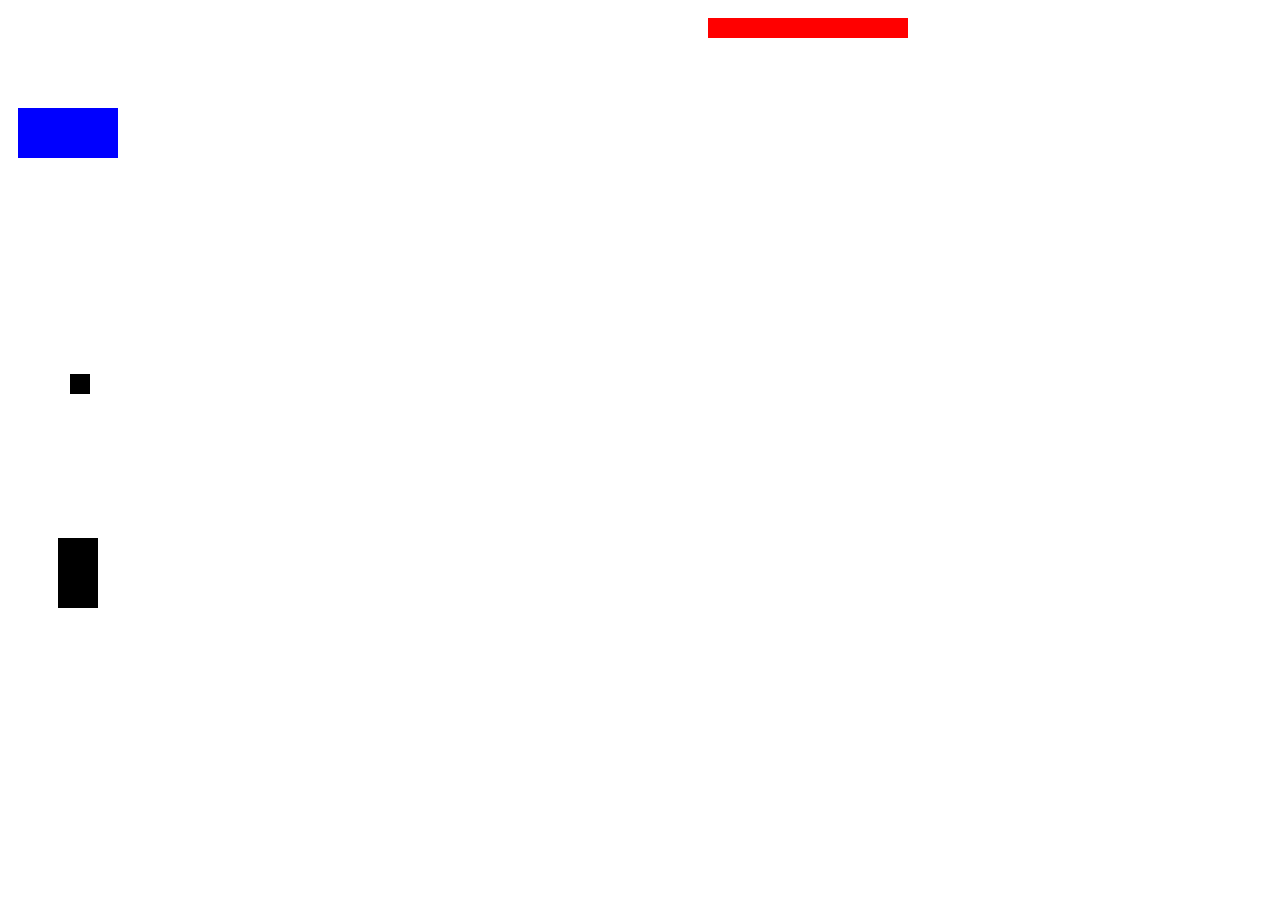
==== Blimp-wars.htm @ 558eb97d "Add files via upload" ====
﻿<!DOCKTYPE html>
<html>
<head>
<title>Blimp wars</title>
</head>

<body>
<script>

var canvas = document.createElement('canvas');
var WIDTH = 900;
var HEIGHT = 600;
canvas.width = WIDTH;
canvas.height = HEIGHT;
var c = canvas.getContext('2d');
window.addEventListener('load', start);

// variables
var blimpX = 10;
var blimpY = 100;
var spaceDown = false;
var leftDown = false;
var rightDown = false;
var blimpWidth = 100;
var blimpHeight = 50;
var blimpSpeed = 5;
var maxHealth = 10
var blimpHealth = maxHealth;
var enemyHeight = 70;
var enemyWidth = 40;
var enemyX = 50;
var enemyY = HEIGHT - enemyHeight;
var enemyHealth = 1;
var cannonX = 300;
var cannonY = 300;
var bombX = -50;
var bombY = -50;
var bombHeight = 30;
var bombWidth = 30;
var level = 1;
healthBarWidth = 200;

function start() {
window.requestAnimationFrame(gameLoop);
window.addEventListener('keydown', keyDown);
window.addEventListener('keyup', keyUp);
}

function gameLoop() {
window.requestAnimationFrame(gameLoop);
if (!blimpHealth <= 0) {
draw();
move();
enemyShoot();
touchingCannon();
dropBomb();
touchingBomb();
} else {
c.textAlign = 'center';
c.font = '60px sans-serif';
c.fillStyle = 'black';
c.fillText('You Lose', WIDTH / 2, HEIGHT / 2);
c.font = '40px sans-serif';
c.fillText('Your Score Was ' + String(level), WIDTH / 2, HEIGHT / 2 + 70);
}
}

function draw() {
c.clearRect(0, 0, WIDTH, HEIGHT);
c.fillStyle = 'blue';
// draw blimp
c.fillRect(blimpX, blimpY, blimpWidth, blimpHeight);
// draw enemy/gun thingy trying to shoot the blimp down
c.fillStyle = 'black';
c.fillRect(enemyX, enemyY, enemyWidth, enemyHeight);
// draw cannonball
c.fillRect(cannonX, cannonY, 20, 20);
// draw bomb
c.fillStyle = 'red';
c.fillRect(bombX, bombY, bombWidth, bombHeight);
// draw health bar
c.fillStyle = 'black';
c.fillRect(WIDTH - healthBarWidth, 10, healthBarWidth, 20);
c.fillStyle = 'red';
c.fillRect(WIDTH - healthBarWidth, 10, blimpHealth / maxHealth * healthBarWidth, 20);
}

function keyDown(event) {
if (event.key === 'ArrowRight') {
rightDown = true;
}
if (event.key === 'ArrowLeft') {
leftDown = true;
}
if (event.key === ' ') {
spaceDown = true;
}
}

function keyUp(event) {
if (event.key === 'ArrowRight') {
rightDown = false;
}
if (event.key === 'ArrowLeft') {
leftDown = false;
}
if (event.key === ' ') {
spaceDown = false;
}
}

function move() {
if (leftDown && blimpX > 0) {
blimpX -= blimpSpeed;
}
if (rightDown && blimpX < WIDTH - blimpWidth) {
blimpX += blimpSpeed;
}
}

var shooting = 0;
var copyBlimpX = 0;
var copyBlimpY = 0;
function enemyShoot() {
if (shooting < 1) {
shooting = 100;
cannonX = enemyX;
cannonY = enemyY;
copyBlimpX = blimpX + blimpWidth / 2;
copyBlimpY = blimpY;
} else {
shooting -= 1;
if (copyBlimpX < cannonX) {
cannonX -= 3;
}
if (copyBlimpX > cannonX) {
cannonX += 3;
}
cannonY -= Math.ceil(level / 5) + 3;
}
}

function touchingCannon() {
if (cannonY < blimpY + blimpHeight && cannonX >= blimpX && cannonX <= blimpX + blimpWidth) {
blimpHealth -= 1;
shooting = 0;
}
}

canDropBomb = true;
function dropBomb() {
if (spaceDown && canDropBomb) {
bombX = blimpX + blimpWidth / 2;
bombY = blimpY;
canDropBomb = false;
}
if (!canDropBomb) {
bombY += 3;
}
if (bombY > HEIGHT - bombHeight) {
canDropBomb = true;
}
if (canDropBomb) {
bombX = -50;
bombY = -50;
}
}

function touchingBomb() {
//console.log(canDropBomb);
if (bombY > HEIGHT - enemyHeight && bombX + bombWidth >= enemyX && bombX < enemyX + enemyWidth) {
canDropBomb = true;
moveEnemy();
}
}

function moveEnemy() {
enemyHealth -= 1;
if (enemyHealth <= 0) {
level ++;
enemyX = Math.random() * (WIDTH - blimpWidth);
enemyHealth = Math.ceil(level / 5);
}
}

document.body.appendChild(canvas);

</script>
</body>
</html>
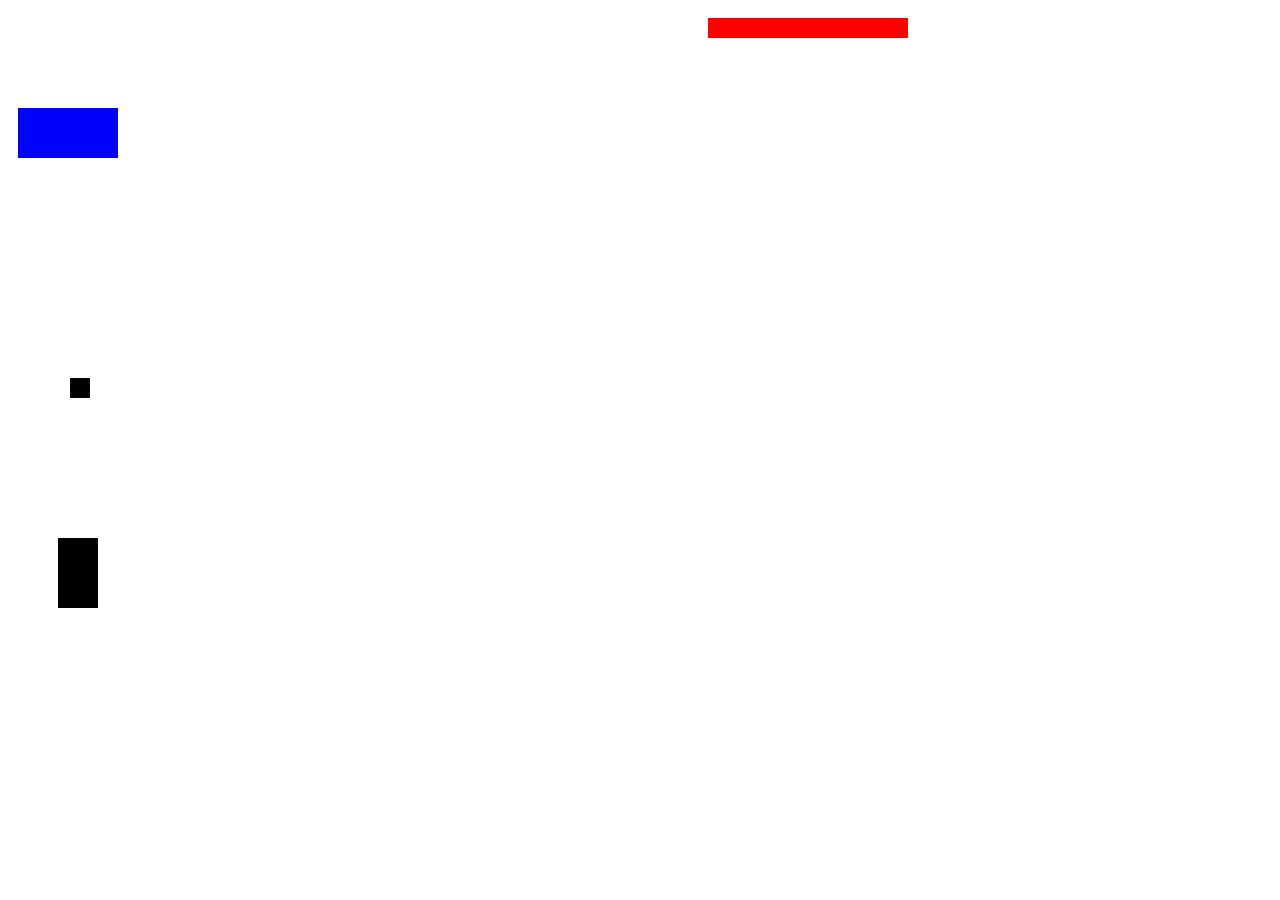
==== commit 1328c30c: "Update Blimp-wars.htm" ====
--- a/Blimp-wars.htm
+++ b/Blimp-wars.htm
@@ -141,7 +141,7 @@
 }
 
 function touchingCannon() {
-if (cannonY < blimpY + blimpHeight && cannonX >= blimpX && cannonX <= blimpX + blimpWidth) {
+if (cannonY < blimpY + blimpHeight && cannonX >= blimpX && cannonX <= blimpX + blimpWidth && cannonY - 20 > blimpY) {
 blimpHealth -= 1;
 shooting = 0;
 }
@@ -187,4 +187,4 @@
 
 </script>
 </body>
-</html>+</html>
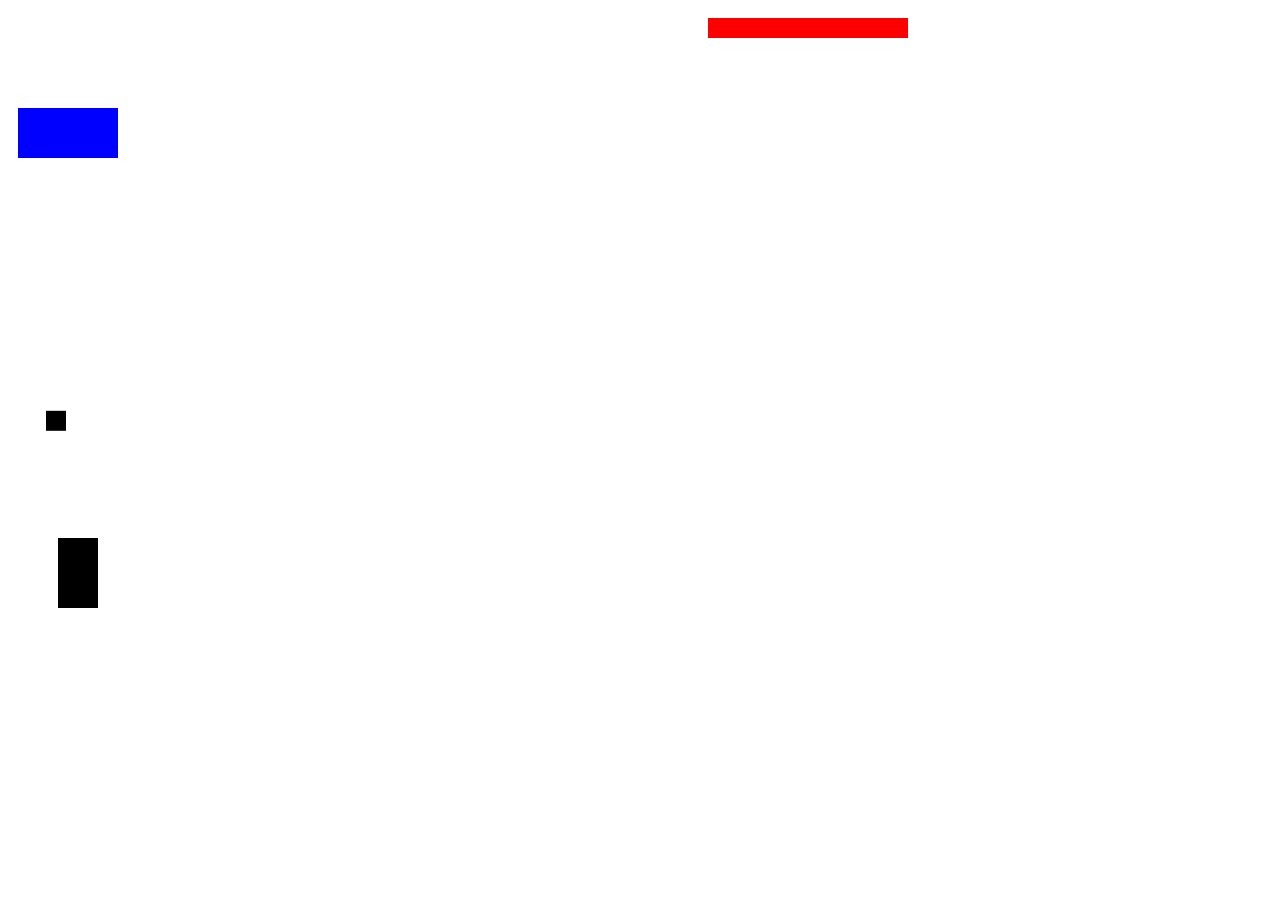
==== commit 3c7c91f0: "Merge 0ee0df2e02fade6fd635d0467585541130d76fde into 5d95e30d659b1c9f76defe39d55195adcd55c5bc" ====
--- a/Blimp-wars.htm
+++ b/Blimp-wars.htm
@@ -1,190 +1,185 @@
-﻿<!DOCKTYPE html>
-<html>
-<head>
-<title>Blimp wars</title>
-</head>
-
-<body>
-<script>
-
-var canvas = document.createElement('canvas');
-var WIDTH = 900;
-var HEIGHT = 600;
-canvas.width = WIDTH;
-canvas.height = HEIGHT;
-var c = canvas.getContext('2d');
-window.addEventListener('load', start);
-
-// variables
-var blimpX = 10;
-var blimpY = 100;
-var spaceDown = false;
-var leftDown = false;
-var rightDown = false;
-var blimpWidth = 100;
-var blimpHeight = 50;
-var blimpSpeed = 5;
-var maxHealth = 10
-var blimpHealth = maxHealth;
-var enemyHeight = 70;
-var enemyWidth = 40;
-var enemyX = 50;
-var enemyY = HEIGHT - enemyHeight;
-var enemyHealth = 1;
-var cannonX = 300;
-var cannonY = 300;
-var bombX = -50;
-var bombY = -50;
-var bombHeight = 30;
-var bombWidth = 30;
-var level = 1;
-healthBarWidth = 200;
-
-function start() {
-window.requestAnimationFrame(gameLoop);
-window.addEventListener('keydown', keyDown);
-window.addEventListener('keyup', keyUp);
-}
-
-function gameLoop() {
-window.requestAnimationFrame(gameLoop);
-if (!blimpHealth <= 0) {
-draw();
-move();
-enemyShoot();
-touchingCannon();
-dropBomb();
-touchingBomb();
-} else {
-c.textAlign = 'center';
-c.font = '60px sans-serif';
-c.fillStyle = 'black';
-c.fillText('You Lose', WIDTH / 2, HEIGHT / 2);
-c.font = '40px sans-serif';
-c.fillText('Your Score Was ' + String(level), WIDTH / 2, HEIGHT / 2 + 70);
-}
-}
-
-function draw() {
-c.clearRect(0, 0, WIDTH, HEIGHT);
-c.fillStyle = 'blue';
-// draw blimp
-c.fillRect(blimpX, blimpY, blimpWidth, blimpHeight);
-// draw enemy/gun thingy trying to shoot the blimp down
-c.fillStyle = 'black';
-c.fillRect(enemyX, enemyY, enemyWidth, enemyHeight);
-// draw cannonball
-c.fillRect(cannonX, cannonY, 20, 20);
-// draw bomb
-c.fillStyle = 'red';
-c.fillRect(bombX, bombY, bombWidth, bombHeight);
-// draw health bar
-c.fillStyle = 'black';
-c.fillRect(WIDTH - healthBarWidth, 10, healthBarWidth, 20);
-c.fillStyle = 'red';
-c.fillRect(WIDTH - healthBarWidth, 10, blimpHealth / maxHealth * healthBarWidth, 20);
-}
-
-function keyDown(event) {
-if (event.key === 'ArrowRight') {
-rightDown = true;
-}
-if (event.key === 'ArrowLeft') {
-leftDown = true;
-}
-if (event.key === ' ') {
-spaceDown = true;
-}
-}
-
-function keyUp(event) {
-if (event.key === 'ArrowRight') {
-rightDown = false;
-}
-if (event.key === 'ArrowLeft') {
-leftDown = false;
-}
-if (event.key === ' ') {
-spaceDown = false;
-}
-}
-
-function move() {
-if (leftDown && blimpX > 0) {
-blimpX -= blimpSpeed;
-}
-if (rightDown && blimpX < WIDTH - blimpWidth) {
-blimpX += blimpSpeed;
-}
-}
-
-var shooting = 0;
-var copyBlimpX = 0;
-var copyBlimpY = 0;
-function enemyShoot() {
-if (shooting < 1) {
-shooting = 100;
-cannonX = enemyX;
-cannonY = enemyY;
-copyBlimpX = blimpX + blimpWidth / 2;
-copyBlimpY = blimpY;
-} else {
-shooting -= 1;
-if (copyBlimpX < cannonX) {
-cannonX -= 3;
-}
-if (copyBlimpX > cannonX) {
-cannonX += 3;
-}
-cannonY -= Math.ceil(level / 5) + 3;
-}
-}
-
-function touchingCannon() {
-if (cannonY < blimpY + blimpHeight && cannonX >= blimpX && cannonX <= blimpX + blimpWidth && cannonY - 20 > blimpY) {
-blimpHealth -= 1;
-shooting = 0;
-}
-}
-
-canDropBomb = true;
-function dropBomb() {
-if (spaceDown && canDropBomb) {
-bombX = blimpX + blimpWidth / 2;
-bombY = blimpY;
-canDropBomb = false;
-}
-if (!canDropBomb) {
-bombY += 3;
-}
-if (bombY > HEIGHT - bombHeight) {
-canDropBomb = true;
-}
-if (canDropBomb) {
-bombX = -50;
-bombY = -50;
-}
-}
-
-function touchingBomb() {
-//console.log(canDropBomb);
-if (bombY > HEIGHT - enemyHeight && bombX + bombWidth >= enemyX && bombX < enemyX + enemyWidth) {
-canDropBomb = true;
-moveEnemy();
-}
-}
-
-function moveEnemy() {
-enemyHealth -= 1;
-if (enemyHealth <= 0) {
-level ++;
-enemyX = Math.random() * (WIDTH - blimpWidth);
-enemyHealth = Math.ceil(level / 5);
-}
-}
-
-document.body.appendChild(canvas);
-
-</script>
-</body>
-</html>
+<!DOCTYPE html>
+<html><head><meta http-equiv="Content-Type" content="text/html; charset=UTF-8">
+<title>Blimp wars</title>
+</head>
+
+<body>
+<script>
+
+var canvas = document.createElement('canvas');
+var WIDTH = 900;
+var HEIGHT = 600;
+canvas.width = WIDTH;
+canvas.height = HEIGHT;
+var c = canvas.getContext('2d');
+window.addEventListener('load', start);
+
+// variables
+var blimpX = 10;
+var blimpY = 100;
+var spaceDown = false;
+var leftDown = false;
+var rightDown = false;
+var blimpWidth = 100;
+var blimpHeight = 50;
+var blimpSpeed = 5;
+var maxHealth = 10
+var blimpHealth = maxHealth;
+var enemyHeight = 70;
+var enemyWidth = 40;
+var enemyX = 50;
+var enemyY = HEIGHT - enemyHeight;
+var enemyHealth = 1;
+var cannonX = 300;
+var cannonY = 300;
+var bombX = -50;
+var bombY = -50;
+var bombHeight = 30;
+var bombWidth = 30;
+var level = 1;
+healthBarWidth = 200;
+
+function start() {
+window.requestAnimationFrame(gameLoop);
+window.addEventListener('keydown', keyDown);
+window.addEventListener('keyup', keyUp);
+}
+
+function gameLoop() {
+window.requestAnimationFrame(gameLoop);
+if (!blimpHealth <= 0) {
+draw();
+move();
+enemyShoot();
+touchingCannon();
+dropBomb();
+touchingBomb();
+} else {
+c.textAlign = 'center';
+c.font = '60px sans-serif';
+c.fillStyle = 'black';
+c.fillText('You Lose', WIDTH / 2, HEIGHT / 2);
+c.font = '40px sans-serif';
+c.fillText('Your Score Was ' + String(level), WIDTH / 2, HEIGHT / 2 + 70);
+}
+}
+
+function draw() {
+c.clearRect(0, 0, WIDTH, HEIGHT);
+c.fillStyle = 'blue';
+// draw blimp
+c.fillRect(blimpX, blimpY, blimpWidth, blimpHeight);
+// draw enemy/gun thingy trying to shoot the blimp down
+c.fillStyle = 'black';
+c.fillRect(enemyX, enemyY, enemyWidth, enemyHeight);
+// draw cannonball
+c.fillRect(cannonX, cannonY, 20, 20);
+// draw bomb
+c.fillStyle = 'red';
+c.fillRect(bombX, bombY, bombWidth, bombHeight);
+// draw health bar
+c.fillStyle = 'black';
+c.fillRect(WIDTH - healthBarWidth, 10, healthBarWidth, 20);
+c.fillStyle = 'red';
+c.fillRect(WIDTH - healthBarWidth, 10, blimpHealth / maxHealth * healthBarWidth, 20);
+}
+
+function keyDown(event) {
+if (event.key === 'ArrowRight') {
+rightDown = true;
+}
+if (event.key === 'ArrowLeft') {
+leftDown = true;
+}
+if (event.key === ' ') {
+spaceDown = true;
+}
+}
+
+function keyUp(event) {
+if (event.key === 'ArrowRight') {
+rightDown = false;
+}
+if (event.key === 'ArrowLeft') {
+leftDown = false;
+}
+if (event.key === ' ') {
+spaceDown = false;
+}
+}
+
+function move() {
+if (leftDown && blimpX > 0) {
+blimpX -= blimpSpeed;
+}
+if (rightDown && blimpX < WIDTH - blimpWidth) {
+blimpX += blimpSpeed;
+}
+}
+var t = 0;
+var copyBlimpX = 0;
+var copyBlimpY = 0;
+function enemyShoot() {
+if (t >= 1) {
+t = 0;
+copyBlimpX = blimpX + blimpWidth / 2;
+copyBlimpY = blimpY;
+} else {
+var cannonPosition = lerp(enemyX, enemyY, copyBlimpX, copyBlimpY, t);
+cannonX = cannonPosition.x;
+cannonY = cannonPosition.y;
+t += 0.005 + level * 0.001;
+}
+}
+
+function touchingCannon() {
+if (cannonY < blimpY + blimpHeight && cannonX >= blimpX && cannonX <= blimpX + blimpWidth && cannonY - 20 > blimpY) {
+blimpHealth -= 1;
+t = 0;
+}
+}
+
+canDropBomb = true;
+function dropBomb() {
+if (spaceDown && canDropBomb) {
+bombX = blimpX + blimpWidth / 2;
+bombY = blimpY;
+canDropBomb = false;
+}
+if (!canDropBomb) {
+bombY += 3;
+}
+if (bombY > HEIGHT - bombHeight) {
+canDropBomb = true;
+}
+if (canDropBomb) {
+bombX = -50;
+bombY = -50;
+}
+}
+
+function touchingBomb() {
+//console.log(canDropBomb);
+if (bombY > HEIGHT - enemyHeight && bombX + bombWidth >= enemyX && bombX < enemyX + enemyWidth) {
+canDropBomb = true;
+moveEnemy();
+}
+}
+
+function moveEnemy() {
+enemyHealth -= 1;
+if (enemyHealth <= 0) {
+level ++;
+enemyX = Math.random() * (WIDTH - blimpWidth);
+enemyHealth = Math.ceil(level / 5);
+}
+}
+
+function lerp(fromX, fromY, toX, toY, t) {
+  return {x: fromX + (toX - fromX) * t, y: fromY + (toY - fromY) * t};
+}
+
+document.body.appendChild(canvas);
+
+</script>
+</body></html>